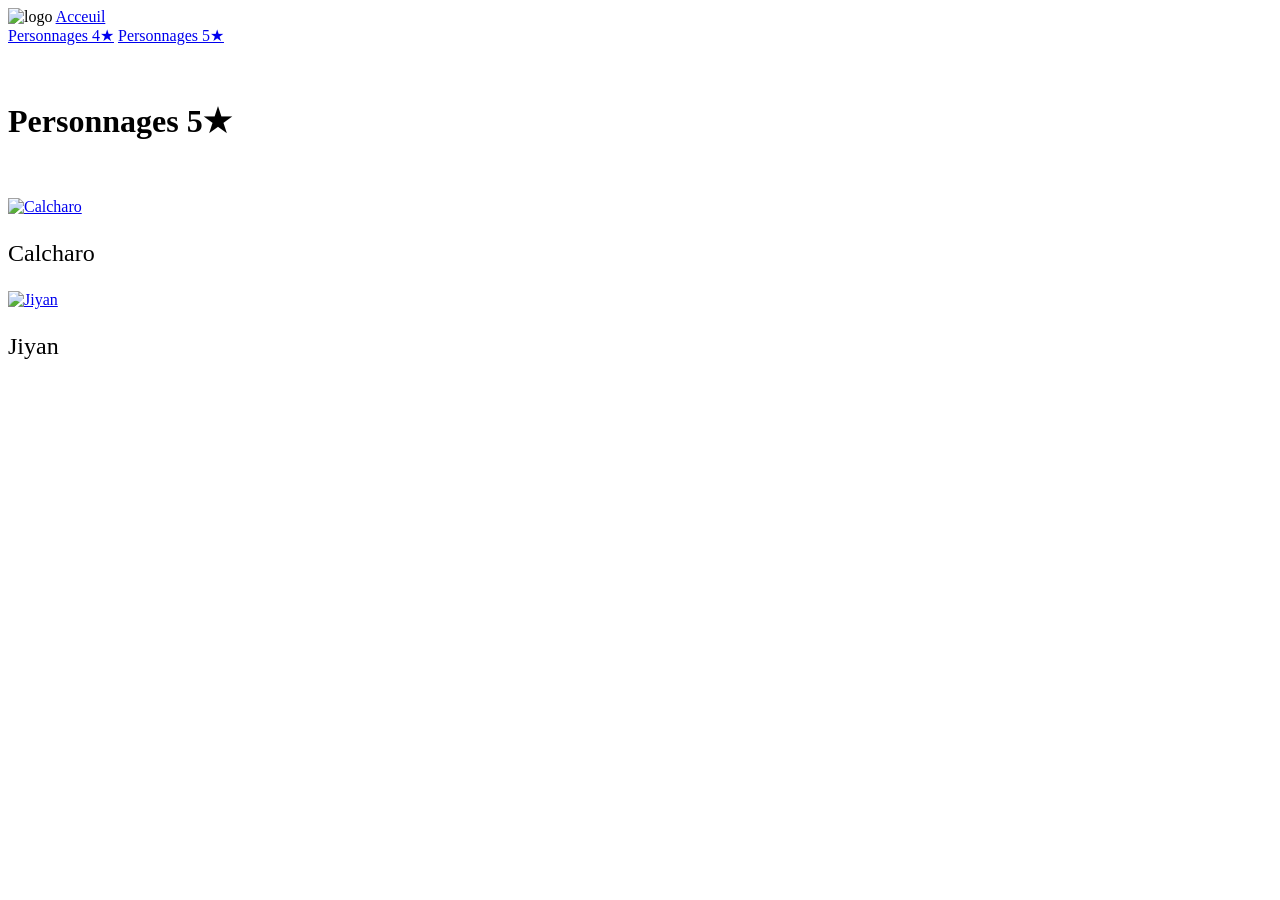
==== html/cat1.html @ afeb3bea "Creation du Cat1" ====
<!DOCTYPE html>
<html lang="fr">
<head>
    <title>Catégorie 1</title>
</head >
<body > 
<div>
<header class="header-1">
<nav>
    <div class="nav-left">
        <img src="../images/logo.png" alt="logo" class="nav-logo1">
        <a href="../index.html" class="nav-link">Acceuil</a>
    </div>
    <div class="nav-right">
        <a href="./cat2.html" class="nav-link">Personnages 4★</a>
        <a href="./cat1.html" class="nav-link">Personnages 5★</a>
    </div>
</header>
</nav>
</div>
<br><br>

<header class="Bienvenue">
    <h1>Personnages 5★</h1>
    <br>
    <br>
</header>

<div class="character">
    <div class="char"> 
        <a href="./prod1.html"><img src="../images/Calcharo_Card.webp" alt="Calcharo"></a>
        <p style="font-size: x-large;">Calcharo</p> 
    </div> 
    <div class="char"> 
        <a href="./prod2.html"><img src="../images/Jiyan_Card.webp" alt="Jiyan"></a> 
        <p style="font-size: x-large;">Jiyan</p> 
    </div>
</div>
</body>
</html>
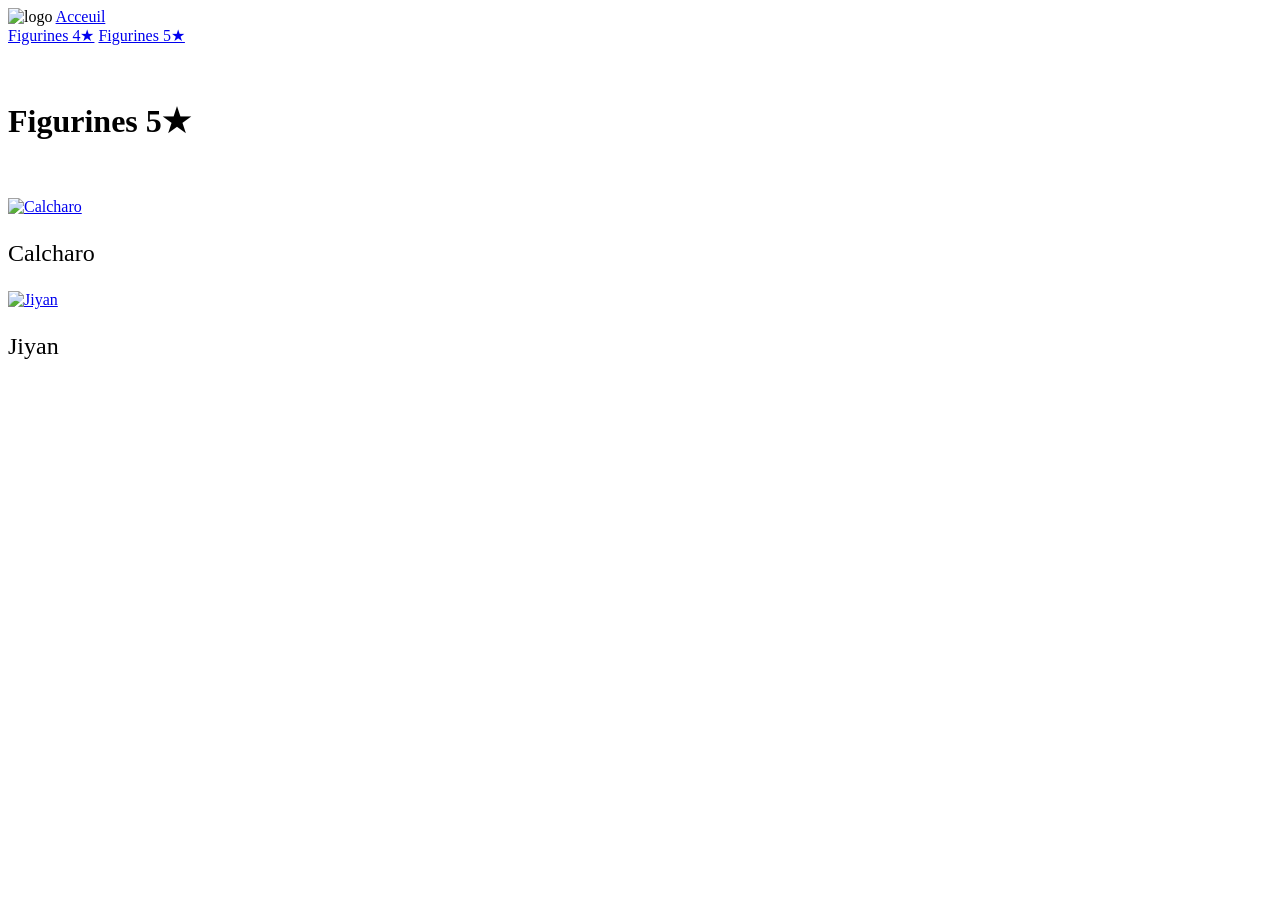
==== commit 6dbcb762: "Amélioration du Cat1" ====
--- a/html/cat1.html
+++ b/html/cat1.html
@@ -1,9 +1,18 @@
 <!DOCTYPE html>
+<html lang="fr">
+<head>
+    <meta charset="UTF-8">
+    <meta name="viewport" content="width=device-width, initial-scale=1.0">
+    <title>Catégorie 1.</title>
+</head>
+<body>
+    <!DOCTYPE html>
 <html lang="fr">
 <head>
     <title>Catégorie 1</title>
 </head >
 <body > 
+<link rel="stylesheet" href="../css/commun.css">
 <div>
 <header class="header-1">
 <nav>
@@ -12,29 +21,33 @@
         <a href="../index.html" class="nav-link">Acceuil</a>
     </div>
     <div class="nav-right">
-        <a href="./cat2.html" class="nav-link">Personnages 4★</a>
-        <a href="./cat1.html" class="nav-link">Personnages 5★</a>
+        <a href="./cat2.html" class="nav-link">Figurines 4★</a>
+        <a href="./cat1.html" class="nav-link">Figurines 5★</a>
     </div>
 </header>
 </nav>
 </div>
+
 <br><br>
 
 <header class="Bienvenue">
-    <h1>Personnages 5★</h1>
-    <br>
-    <br>
+    <h1>Figurines 5★</h1>
+
+<br><br>
+
 </header>
 
 <div class="character">
     <div class="char"> 
-        <a href="./prod1.html"><img src="../images/Calcharo_Card.webp" alt="Calcharo"></a>
+        <a href="../html/prod1.html"><img src="../images/Calcharo_Card.webp" alt="Calcharo"></a>
         <p style="font-size: x-large;">Calcharo</p> 
     </div> 
     <div class="char"> 
-        <a href="./prod2.html"><img src="../images/Jiyan_Card.webp" alt="Jiyan"></a> 
+        <a href="../html/prod2.html"><img src="../images/Jiyan_Card.webp" alt="Jiyan"></a> 
         <p style="font-size: x-large;">Jiyan</p> 
     </div>
 </div>
 </body>
-</html>
+    
+</body>
+</html>
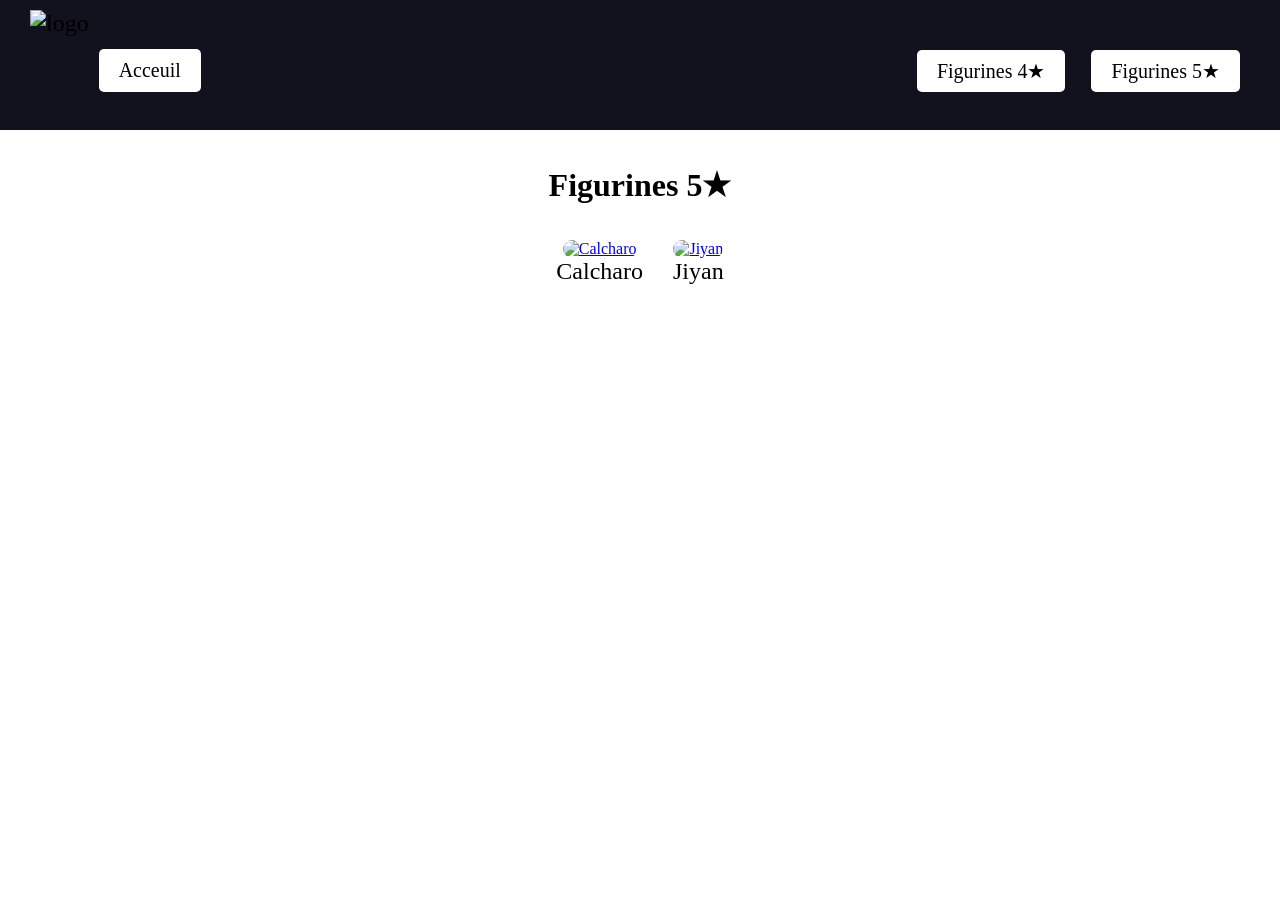
==== commit 3f329911: "Creation du Code css pour le Cat1" ====
--- a/html/cat1.html
+++ b/html/cat1.html
@@ -1,12 +1,4 @@
 <!DOCTYPE html>
-<html lang="fr">
-<head>
-    <meta charset="UTF-8">
-    <meta name="viewport" content="width=device-width, initial-scale=1.0">
-    <title>Catégorie 1.</title>
-</head>
-<body>
-    <!DOCTYPE html>
 <html lang="fr">
 <head>
     <title>Catégorie 1</title>
--- a/css/commun.css
+++ b/css/commun.css
@@ -0,0 +1,86 @@
+*{
+    margin: 0;
+}
+header{
+    background-color: transparent;
+}
+.header-1{
+    background-color: rgb(18, 18, 31);
+    padding: 10px 30px;
+    margin: 0;
+    font-size: x-large;
+    height: 110px;
+}
+nav{
+    display: flex;
+    justify-content: space-between;
+    align-items: center;
+}
+.nav-link {
+    background-color: rgb(255, 255, 255);
+    color: black;
+    padding: 10px 20px;
+    text-decoration: none;
+    border-radius: 5px;
+}
+.nav-left {
+    display: flex;
+    align-items: center;
+}
+.nav-link{
+    margin: 0 10px;
+    text-decoration: none;
+    color: black;
+    font-size: 20px;
+}
+.nav-right .nav-link{
+    background-color: white;
+    color: #000000;
+    padding: 10px 20px;
+    border-radius: 5px;
+}
+.nav-link:hover {
+    background-color: rgb(255, 255, 255);
+    color: rgb(0, 0, 0);
+    cursor: pointer;
+    transition: background-color 0.2s ease, color 0.2s ease;
+    font-size:1.9ch;
+}
+.nav-logo1{
+  height: 120px;
+}
+.Bienvenue{
+  color: rgb(0, 0, 0);
+  text-align: center;
+}
+.character {
+  flex: 1;
+  text-align: center;
+}
+
+.character img:hover {
+  transform: scale(1.02);
+  box-shadow: 0 0 15px rgba(0, 0, 0, 0.3);
+  cursor: pointer;
+}
+.char { 
+    text-align: center; 
+} 
+.char img { 
+    width: 300px;
+    border-radius: 10px;
+}
+.character { 
+    display: flex; 
+    justify-content: center; 
+    gap: 30px; 
+}
+.character img:hover {
+  transform: scale(1.02);
+  box-shadow: 0 0 15px rgba(0, 0, 0, 0.3);
+  cursor: pointer;
+}
+.character {
+  flex: 1;
+  text-align: center;
+}
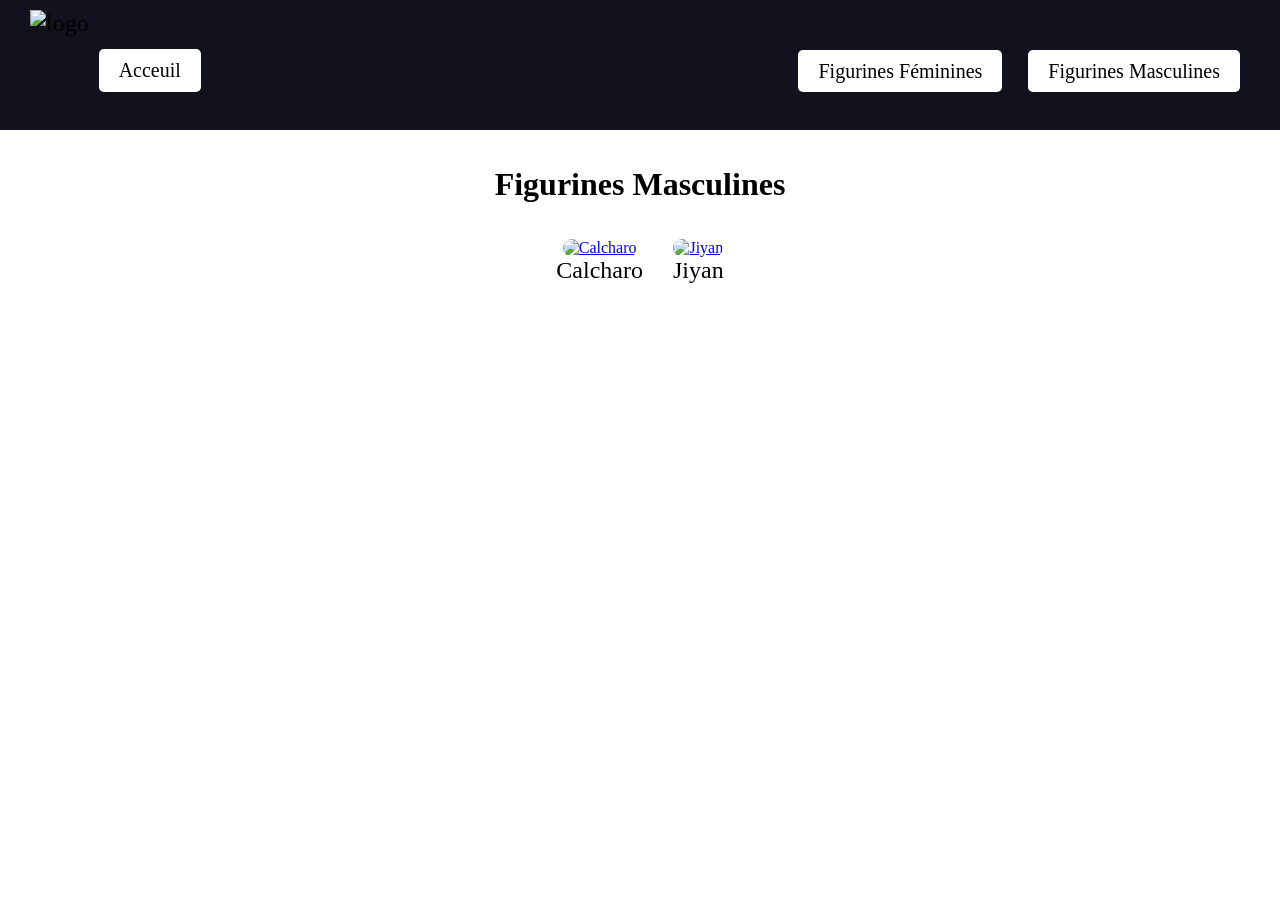
==== commit bfd5561f: "Création de prod 3 et 4 ainsi qu'améliorations des fichies" ====
--- a/html/cat1.html
+++ b/html/cat1.html
@@ -1,4 +1,12 @@
 <!DOCTYPE html>
+<html lang="fr">
+<head>
+    <meta charset="UTF-8">
+    <meta name="viewport" content="width=device-width, initial-scale=1.0">
+    <title>Catégorie 1.</title>
+</head>
+<body>
+    <!DOCTYPE html>
 <html lang="fr">
 <head>
     <title>Catégorie 1</title>
@@ -13,8 +21,8 @@
         <a href="../index.html" class="nav-link">Acceuil</a>
     </div>
     <div class="nav-right">
-        <a href="./cat2.html" class="nav-link">Figurines 4★</a>
-        <a href="./cat1.html" class="nav-link">Figurines 5★</a>
+        <a href="./cat2.html" class="nav-link">Figurines Féminines</a>
+        <a href="./cat1.html" class="nav-link">Figurines Masculines</a>
     </div>
 </header>
 </nav>
@@ -23,7 +31,7 @@
 <br><br>
 
 <header class="Bienvenue">
-    <h1>Figurines 5★</h1>
+    <h1>Figurines Masculines</h1>
 
 <br><br>
 
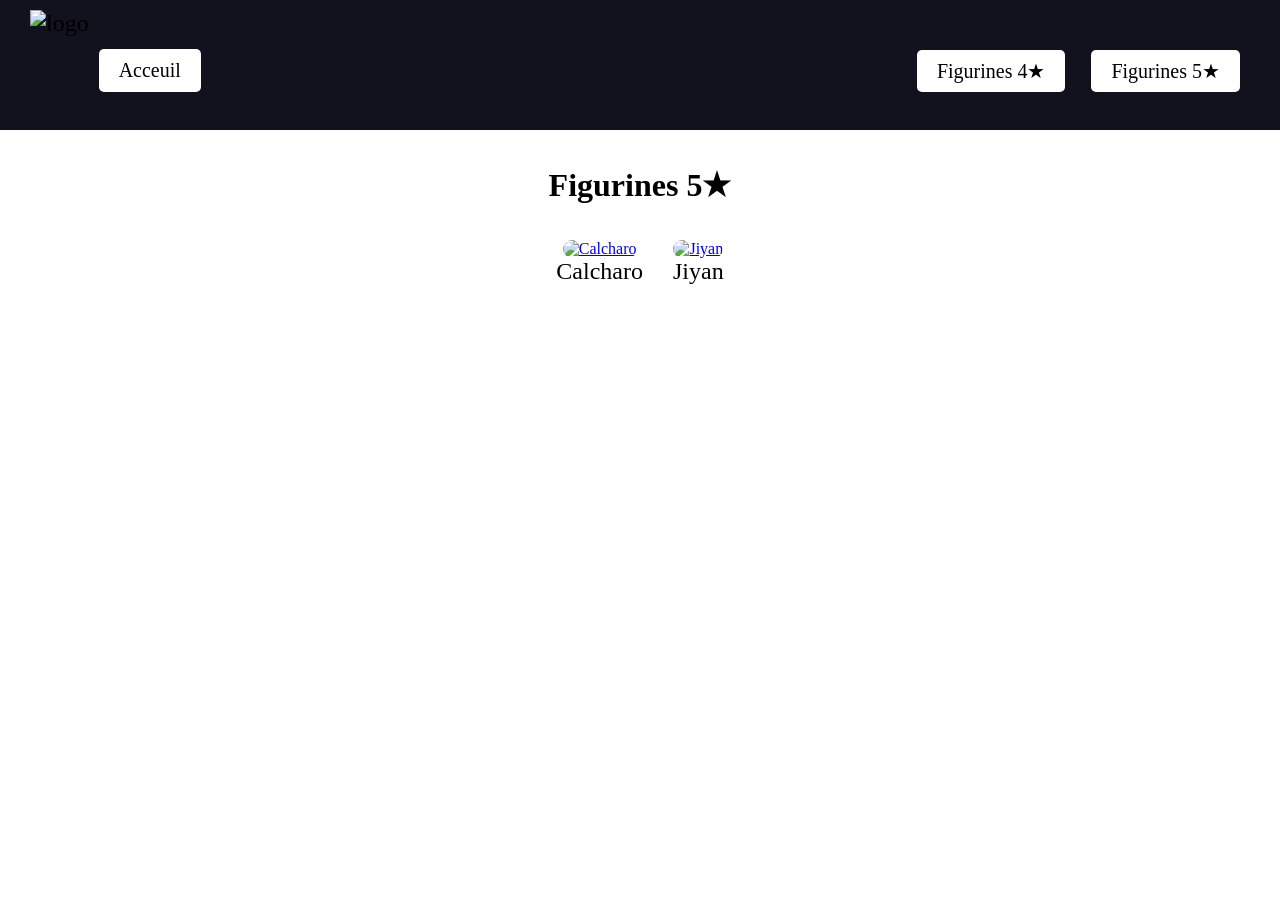
==== commit 5016e9de: "Merge pull request #14 from BdeB-Org/CSS Css" ====
--- a/html/cat1.html
+++ b/html/cat1.html
@@ -1,12 +1,4 @@
 <!DOCTYPE html>
-<html lang="fr">
-<head>
-    <meta charset="UTF-8">
-    <meta name="viewport" content="width=device-width, initial-scale=1.0">
-    <title>Catégorie 1.</title>
-</head>
-<body>
-    <!DOCTYPE html>
 <html lang="fr">
 <head>
     <title>Catégorie 1</title>
@@ -21,8 +13,8 @@
         <a href="../index.html" class="nav-link">Acceuil</a>
     </div>
     <div class="nav-right">
-        <a href="./cat2.html" class="nav-link">Figurines Féminines</a>
-        <a href="./cat1.html" class="nav-link">Figurines Masculines</a>
+        <a href="./cat2.html" class="nav-link">Figurines 4★</a>
+        <a href="./cat1.html" class="nav-link">Figurines 5★</a>
     </div>
 </header>
 </nav>
@@ -31,7 +23,7 @@
 <br><br>
 
 <header class="Bienvenue">
-    <h1>Figurines Masculines</h1>
+    <h1>Figurines 5★</h1>
 
 <br><br>
 
--- a/css/commun.css
+++ b/css/commun.css
@@ -70,6 +70,23 @@
     width: 300px;
     border-radius: 10px;
 }
+.char-1{
+  text-align: center;
+}
+.char-1 img{
+  width: 300px;
+  height: 533px;
+  border-radius: 10px;
+}
+.char-2{
+  text-align: center;
+}
+.char-2 img{
+  width: 300px;
+  height: 533px;
+  border-radius: 10px;
+}
+
 .character { 
     display: flex; 
     justify-content: center; 
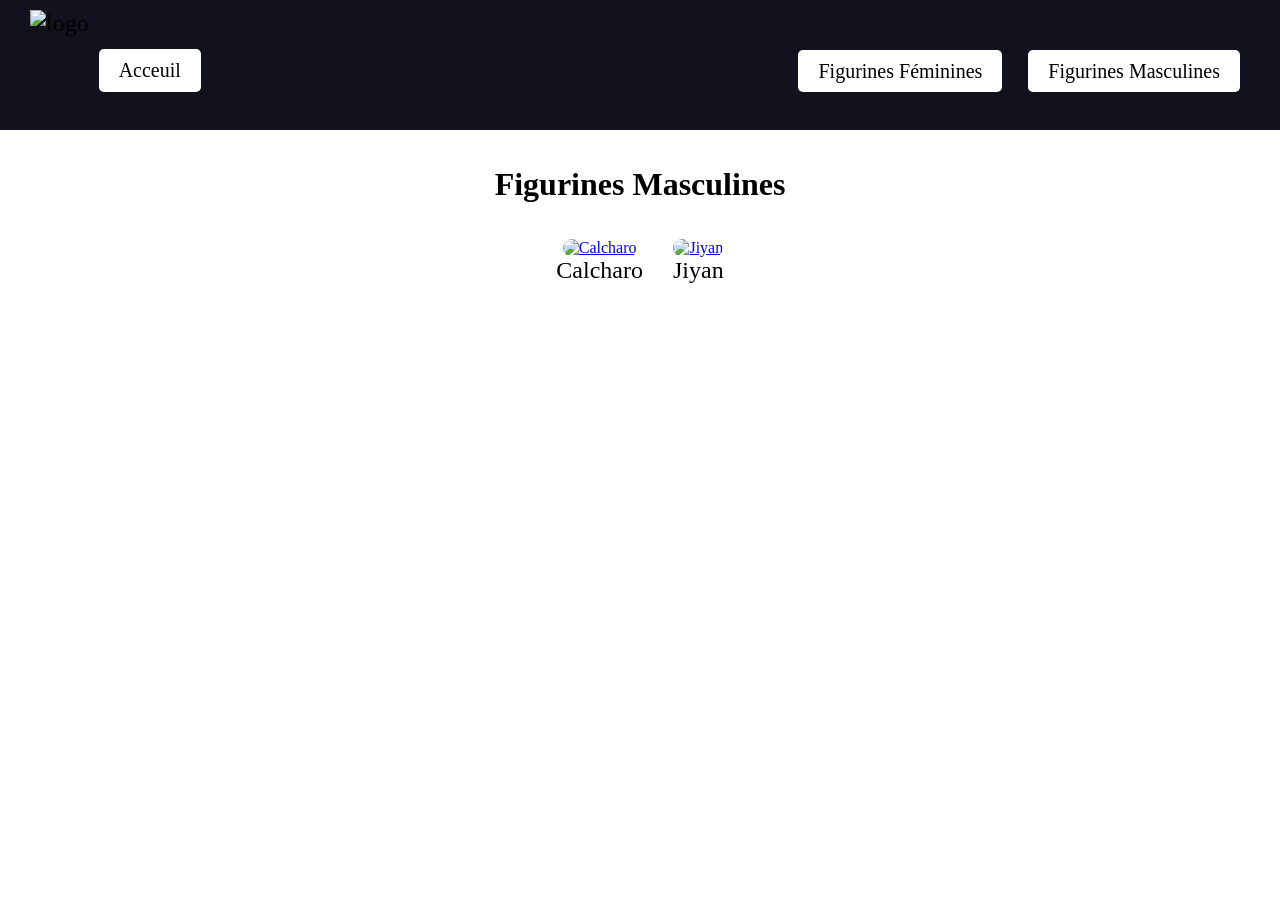
==== commit 2932a9dc: "Merge branch 'main' into Halim" ====
--- a/html/cat1.html
+++ b/html/cat1.html
@@ -13,8 +13,8 @@
         <a href="../index.html" class="nav-link">Acceuil</a>
     </div>
     <div class="nav-right">
-        <a href="./cat2.html" class="nav-link">Figurines 4★</a>
-        <a href="./cat1.html" class="nav-link">Figurines 5★</a>
+        <a href="./cat2.html" class="nav-link">Figurines Féminines</a>
+        <a href="./cat1.html" class="nav-link">Figurines Masculines</a>
     </div>
 </header>
 </nav>
@@ -23,7 +23,7 @@
 <br><br>
 
 <header class="Bienvenue">
-    <h1>Figurines 5★</h1>
+    <h1>Figurines Masculines</h1>
 
 <br><br>
 
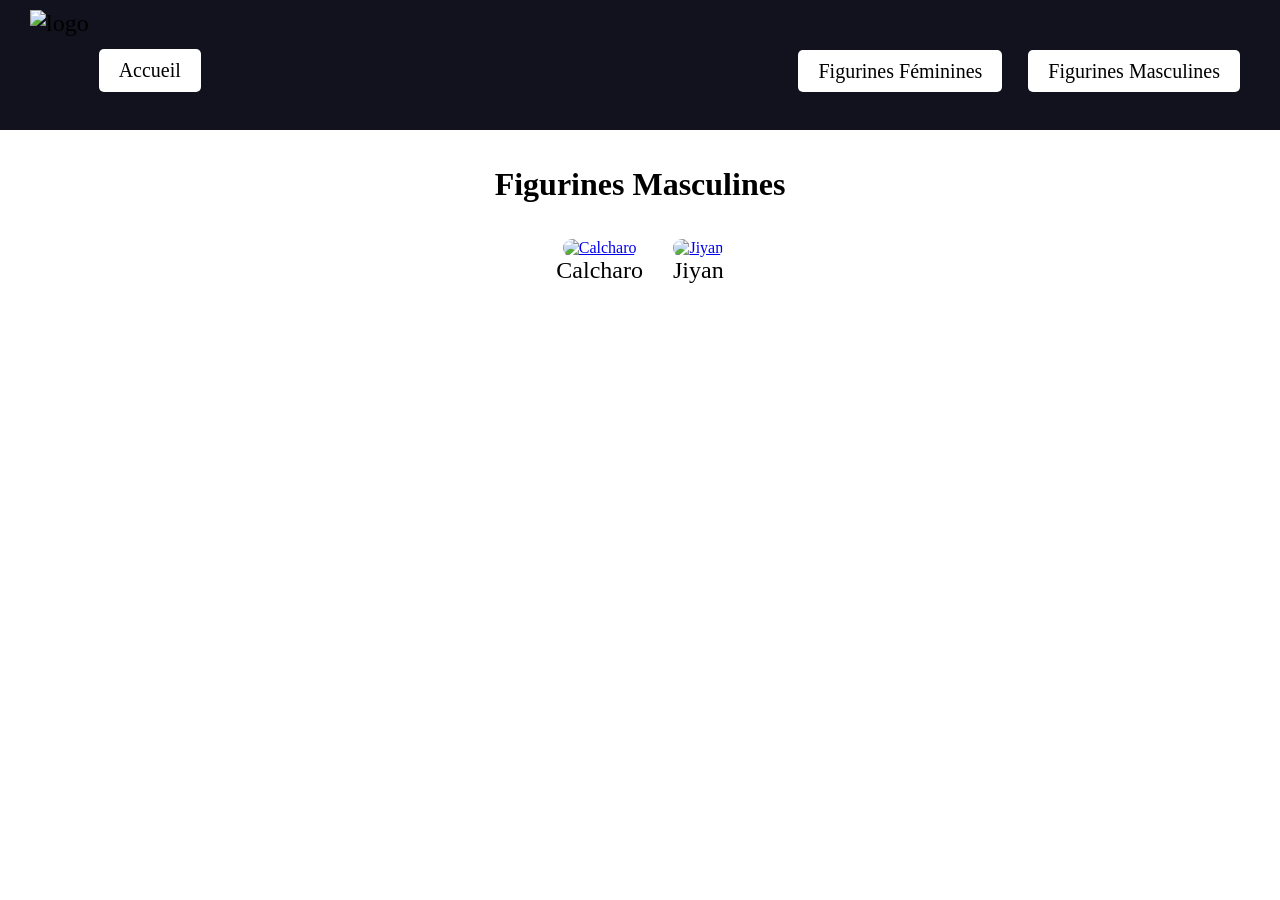
==== commit 97cd45d4: "Changement Image de JPG a WEBP" ====
--- a/html/cat1.html
+++ b/html/cat1.html
@@ -9,8 +9,8 @@
 <header class="header-1">
 <nav>
     <div class="nav-left">
-        <img src="../images/logo.png" alt="logo" class="nav-logo1">
-        <a href="../index.html" class="nav-link">Acceuil</a>
+        <img src="../images/logo.webp" alt="logo" class="nav-logo1">
+        <a href="../index.html" class="nav-link">Accueil</a>
     </div>
     <div class="nav-right">
         <a href="./cat2.html" class="nav-link">Figurines Féminines</a>
--- a/css/commun.css
+++ b/css/commun.css
@@ -101,3 +101,69 @@
   flex: 1;
   text-align: center;
 }
+.char-layout {
+   display: flex; 
+   justify-content: center; 
+   align-items: center; 
+   margin-top: 40px; 
+  }  
+.char-video {
+     width: 250px; 
+     border-radius: 50px; 
+     margin-right: 300px;
+  }  
+  .char-image-wrapper {
+  position: relative;
+  display: inline-block; 
+} 
+.char-image-wrapper img {
+  width: 300px; 
+  border-radius: 10px; 
+}  
+
+.char-description { 
+  max-width: 300px; 
+  margin-right: 220px;
+  font-size: 1.1rem; 
+}
+.char-layout {
+    display: flex;
+    justify-content: center;
+    align-items: center;
+    gap: 40px;
+    margin-top: 40px;
+}
+
+.char-video iframe {
+    width: 300px;
+    height: 170px;
+    border-radius: 10px;
+}
+
+.char-image-wrapper {
+    position: relative;
+
+    display: inline-block;
+}
+
+.char-image-wrapper img {
+    width: 300px;
+    margin-right: 20px;
+    border-radius: 10px;
+}
+.char-description {
+    max-width: 300px;
+    font-size: 1.1rem;
+} 
+.prix {
+  font-size: x-large;
+  font-family:Verdana, Geneva, Tahoma, sans-serif;
+}
+
+.nav-acheter .nav-link {
+  background-color: rgb(18, 18, 31);
+  color: #ffffff;
+  padding: 6px 12px;
+  width: 21%;
+  border-radius: 50px;
+}
